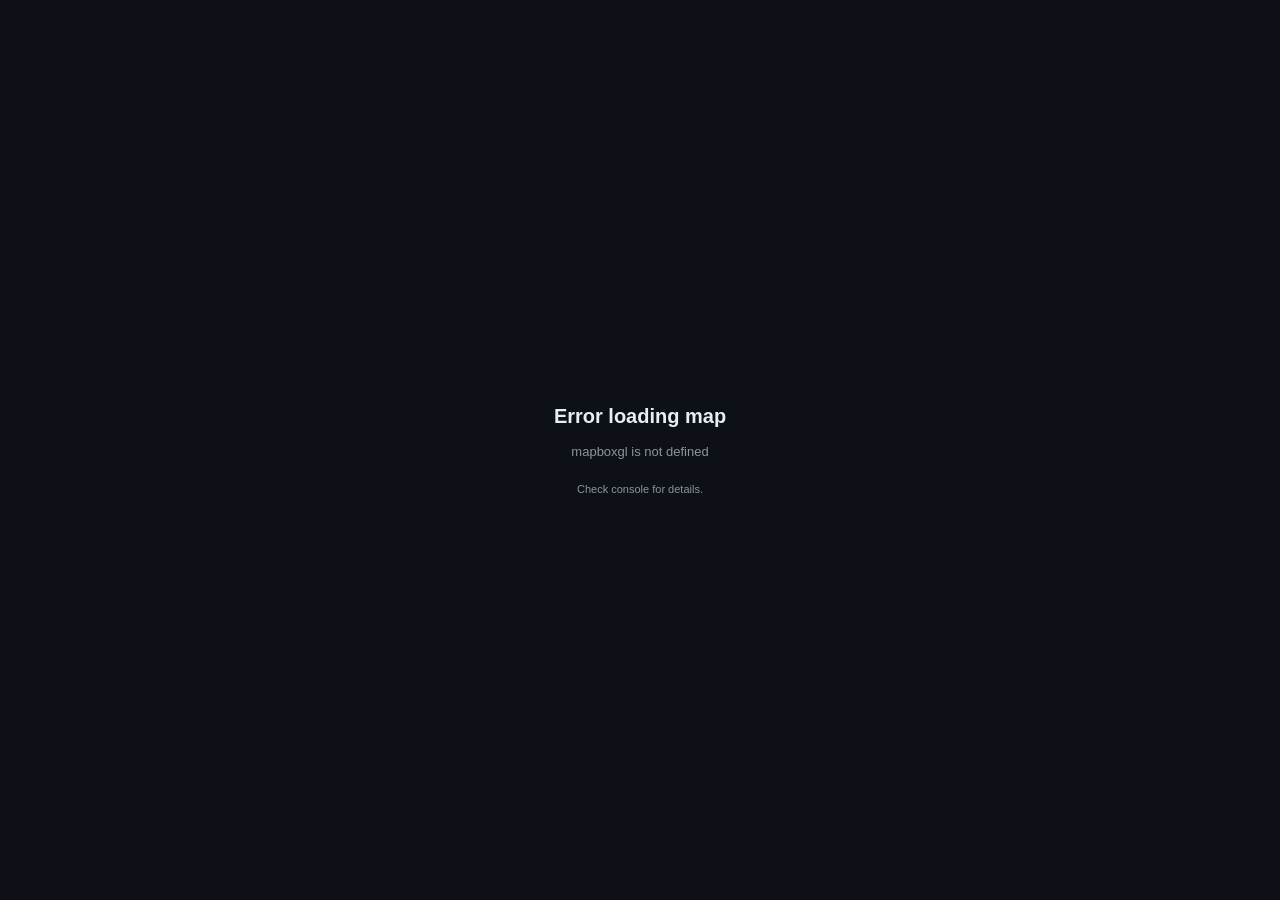
==== index.html @ df3818ce "deploy: 8738fbb7430f28d2a493a3568e75735a4ee1a1ef" ====
<!DOCTYPE html>
<html lang="en">
<head>
  <meta charset="UTF-8" />
  <meta name="viewport" content="width=device-width, initial-scale=1.0" />
  <title>Chicago Population Explorer</title>
  <link rel="stylesheet" href="https://api.mapbox.com/mapbox-gl-js/v3.3.0/mapbox-gl.css" />
  <link rel="stylesheet" href="css/style.css" />
</head>
<body>

  <!-- Header -->
  <header>
    <div class="header-left">
      <h1>Chicago Population Explorer</h1>
      <span class="subtitle">Hour-by-hour population dynamics</span>
    </div>
    <nav class="tabs">
      <button class="tab active" data-tab="story">Story</button>
      <button class="tab" data-tab="visualization">Visualization</button>
      <button class="tab" data-tab="statistics">Statistics</button>
      <button class="tab" data-tab="about">About</button>
    </nav>
  </header>

  <!-- Main content -->
  <main>

    <!-- Map (always visible) -->
    <div id="map-container">
      <div id="map"></div>

      <!-- Time controls -->
      <div id="time-controls">
        <div id="time-display">
          <span id="day-label">Monday</span>
          <span id="hour-label">12:00 AM</span>
        </div>
        <div id="slider-row">
          <button id="btn-play" title="Play/Pause">&#9654;</button>
          <input type="range" id="time-slider" min="0" max="167" value="0" step="1" />
        </div>
        <div id="speed-row">
          <label>Speed:</label>
          <select id="speed-select">
            <option value="400">0.5x</option>
            <option value="200" selected>1x</option>
            <option value="100">2x</option>
            <option value="50">4x</option>
          </select>
        </div>
      </div>

      <!-- Legend -->
      <div id="legend">
        <div class="legend-title">Population per block</div>
        <div class="legend-scale" id="legend-scale"></div>
        <div class="legend-mode-toggle">
          <button class="mode-btn active" data-mode="absolute">Residents</button>
          <button class="mode-btn" data-mode="change">Change</button>
        </div>
      </div>

      <!-- Stats overlay -->
      <div id="stats-overlay">
        <div class="stat-item">
          <span class="stat-label">Total Population</span>
          <span class="stat-value" id="stat-total">—</span>
        </div>
        <div class="stat-item">
          <span class="stat-label">vs. Overnight</span>
          <span class="stat-value" id="stat-change">—</span>
        </div>
      </div>
    </div>

    <!-- Story panel -->
    <div id="panel-story" class="side-panel active">
      <div id="story-content"></div>
      <div id="story-nav">
        <button id="btn-prev">&#8592; Prev</button>
        <span id="story-progress">1 / 8</span>
        <button id="btn-next">Next &#8594;</button>
      </div>
    </div>

    <!-- Visualization panel -->
    <div id="panel-visualization" class="side-panel">
      <h2>Explore Chicago</h2>
      <p>Use the time slider to scrub through the week hour by hour.</p>
      <p>Toggle between <strong>Residents</strong> (absolute population) and <strong>Change</strong> (vs overnight baseline) using the legend.</p>
      <div class="tip">Click any block on the map to see its population details.</div>
    </div>

    <!-- Statistics panel -->
    <div id="panel-statistics" class="side-panel">
      <h2>Statistics</h2>
      <div id="stats-chart-container">
        <canvas id="stats-chart"></canvas>
      </div>
      <div id="neighborhood-breakdown"></div>
    </div>

    <!-- About panel -->
    <div id="panel-about" class="side-panel">
      <h2>About This Project</h2>
      <p>
        Chicago Population Explorer models the city's hour-by-hour population
        distribution across census blocks, revealing how the city's 2.7 million
        residents mix with over 3 million daytime workers and visitors.
      </p>
      <h3>Data Sources</h3>
      <ul>
        <li><strong>US Census 2020</strong> — Block-level residential population</li>
        <li><strong>CTA Rail Hourly Ridership</strong> — Chicago Data Portal (public)</li>
        <li><strong>US Census LEHD</strong> — Daytime population normalization</li>
        <li><strong>CTA GTFS</strong> — Station locations</li>
      </ul>
      <h3>Methodology</h3>
      <p>
        Overnight populations come from the 2020 Census at the block level.
        Hourly net inflows and outflows are estimated from CTA rail turnstile data,
        scaled by Chicago's transit mode share (~30%), and dispersed to census blocks
        within 400 meters of each station. Final estimates are normalized against
        LEHD daytime population benchmarks.
      </p>
      <h3>Tech Stack</h3>
      <ul>
        <li>Mapbox GL JS — Map rendering</li>
        <li>D3.js — Charts and data binding</li>
        <li>Python + GeoPandas — Data pipeline</li>
        <li>US Census API + Chicago Data Portal — Source data</li>
      </ul>
      <p class="source-link">
        Source code: <a href="https://github.com/sourabhgithubcode/chicago-population-explorer" target="_blank">GitHub</a>
      </p>
    </div>

  </main>

  <!-- Tooltip -->
  <div id="tooltip" class="hidden"></div>

  <!-- Scripts -->
  <script src="https://api.mapbox.com/mapbox-gl-js/v3.3.0/mapbox-gl.js"></script>
  <script src="https://d3js.org/d3.v7.min.js"></script>
  <script src="config.js"></script>
  <script src="js/data.js"></script>
  <script src="js/map.js"></script>
  <script src="js/story.js"></script>
  <script src="js/main.js"></script>

</body>
</html>
---- css/style.css ----
/* =============================================
   Chicago Population Explorer — Stylesheet
   ============================================= */

*, *::before, *::after {
  box-sizing: border-box;
  margin: 0;
  padding: 0;
}

:root {
  --bg-dark:       #0d1117;
  --bg-panel:      #161b22;
  --bg-card:       #1c2128;
  --border:        #30363d;
  --text-primary:  #e6edf3;
  --text-muted:    #8b949e;
  --accent:        #58a6ff;
  --accent-warm:   #f0883e;
  --header-height: 56px;
  --panel-width:   340px;
  --color-low:     #0d47a1;
  --color-mid:     #1565c0;
  --color-high:    #e53935;
  --color-peak:    #ff1744;
}

html, body {
  height: 100%;
  font-family: -apple-system, BlinkMacSystemFont, "Segoe UI", Roboto, sans-serif;
  background: var(--bg-dark);
  color: var(--text-primary);
  overflow: hidden;
}

/* ---- Header ---- */
header {
  position: fixed;
  top: 0;
  left: 0;
  right: 0;
  height: var(--header-height);
  background: var(--bg-panel);
  border-bottom: 1px solid var(--border);
  display: flex;
  align-items: center;
  justify-content: space-between;
  padding: 0 20px;
  z-index: 100;
}

.header-left h1 {
  font-size: 16px;
  font-weight: 600;
  letter-spacing: 0.02em;
}

.header-left .subtitle {
  font-size: 11px;
  color: var(--text-muted);
  margin-left: 10px;
}

.tabs {
  display: flex;
  gap: 4px;
}

.tab {
  background: none;
  border: 1px solid transparent;
  color: var(--text-muted);
  padding: 6px 14px;
  border-radius: 6px;
  font-size: 13px;
  cursor: pointer;
  transition: all 0.15s;
}

.tab:hover {
  color: var(--text-primary);
  background: var(--bg-card);
}

.tab.active {
  color: var(--accent);
  border-color: var(--accent);
  background: rgba(88, 166, 255, 0.08);
}

/* ---- Layout ---- */
main {
  display: flex;
  height: calc(100vh - var(--header-height));
  margin-top: var(--header-height);
}

/* ---- Map ---- */
#map-container {
  flex: 1;
  position: relative;
  overflow: hidden;
}

#map {
  width: 100%;
  height: 100%;
}

/* ---- Time Controls ---- */
#time-controls {
  position: absolute;
  bottom: 24px;
  left: 50%;
  transform: translateX(-50%);
  background: rgba(13, 17, 23, 0.9);
  border: 1px solid var(--border);
  border-radius: 12px;
  padding: 14px 20px;
  min-width: 380px;
  backdrop-filter: blur(8px);
}

#time-display {
  display: flex;
  justify-content: space-between;
  font-size: 13px;
  color: var(--text-muted);
  margin-bottom: 10px;
}

#time-display #day-label {
  color: var(--accent);
  font-weight: 600;
}

#time-display #hour-label {
  color: var(--text-primary);
}

#slider-row {
  display: flex;
  align-items: center;
  gap: 10px;
  margin-bottom: 8px;
}

#btn-play {
  background: var(--accent);
  border: none;
  color: var(--bg-dark);
  width: 30px;
  height: 30px;
  border-radius: 50%;
  cursor: pointer;
  font-size: 12px;
  display: flex;
  align-items: center;
  justify-content: center;
  flex-shrink: 0;
  transition: background 0.15s;
}

#btn-play:hover {
  background: #79bfff;
}

#time-slider {
  flex: 1;
  height: 4px;
  -webkit-appearance: none;
  appearance: none;
  background: var(--border);
  border-radius: 2px;
  outline: none;
  cursor: pointer;
}

#time-slider::-webkit-slider-thumb {
  -webkit-appearance: none;
  width: 14px;
  height: 14px;
  border-radius: 50%;
  background: var(--accent);
  cursor: pointer;
}

#speed-row {
  display: flex;
  align-items: center;
  gap: 8px;
  font-size: 12px;
  color: var(--text-muted);
  justify-content: flex-end;
}

#speed-select {
  background: var(--bg-card);
  color: var(--text-primary);
  border: 1px solid var(--border);
  border-radius: 4px;
  padding: 2px 6px;
  font-size: 12px;
  cursor: pointer;
}

/* ---- Legend ---- */
#legend {
  position: absolute;
  top: 16px;
  right: 16px;
  background: rgba(13, 17, 23, 0.9);
  border: 1px solid var(--border);
  border-radius: 10px;
  padding: 14px;
  min-width: 180px;
  backdrop-filter: blur(8px);
  font-size: 12px;
}

.legend-title {
  font-weight: 600;
  margin-bottom: 10px;
  color: var(--text-primary);
}

.legend-scale {
  display: flex;
  flex-direction: column;
  gap: 4px;
  margin-bottom: 12px;
}

.legend-row {
  display: flex;
  align-items: center;
  gap: 8px;
}

.legend-swatch {
  width: 16px;
  height: 12px;
  border-radius: 2px;
  flex-shrink: 0;
}

.legend-label {
  color: var(--text-muted);
}

.legend-mode-toggle {
  display: flex;
  gap: 4px;
}

.mode-btn {
  flex: 1;
  padding: 4px 8px;
  font-size: 11px;
  border: 1px solid var(--border);
  border-radius: 4px;
  background: none;
  color: var(--text-muted);
  cursor: pointer;
  transition: all 0.15s;
}

.mode-btn.active {
  background: rgba(88, 166, 255, 0.15);
  color: var(--accent);
  border-color: var(--accent);
}

/* ---- Stats Overlay ---- */
#stats-overlay {
  position: absolute;
  top: 16px;
  left: 16px;
  background: rgba(13, 17, 23, 0.9);
  border: 1px solid var(--border);
  border-radius: 10px;
  padding: 12px 16px;
  backdrop-filter: blur(8px);
  display: flex;
  gap: 20px;
}

.stat-item {
  display: flex;
  flex-direction: column;
  gap: 2px;
}

.stat-label {
  font-size: 10px;
  color: var(--text-muted);
  text-transform: uppercase;
  letter-spacing: 0.05em;
}

.stat-value {
  font-size: 18px;
  font-weight: 700;
  color: var(--text-primary);
}

.stat-value.positive { color: #56d364; }
.stat-value.negative { color: #f85149; }

/* ---- Side Panel ---- */
.side-panel {
  width: var(--panel-width);
  background: var(--bg-panel);
  border-left: 1px solid var(--border);
  overflow-y: auto;
  padding: 24px 20px;
  display: none;
  flex-shrink: 0;
}

.side-panel.active {
  display: block;
}

.side-panel h2 {
  font-size: 16px;
  font-weight: 600;
  margin-bottom: 16px;
  padding-bottom: 12px;
  border-bottom: 1px solid var(--border);
}

.side-panel h3 {
  font-size: 13px;
  font-weight: 600;
  color: var(--accent);
  margin: 16px 0 8px;
}

.side-panel p {
  font-size: 13px;
  line-height: 1.7;
  color: var(--text-muted);
  margin-bottom: 10px;
}

.side-panel ul {
  padding-left: 16px;
}

.side-panel li {
  font-size: 13px;
  color: var(--text-muted);
  line-height: 1.8;
}

.tip {
  background: rgba(88, 166, 255, 0.08);
  border: 1px solid rgba(88, 166, 255, 0.3);
  border-radius: 6px;
  padding: 10px 12px;
  font-size: 12px;
  color: var(--accent);
  margin-top: 16px;
}

.source-link {
  margin-top: 16px;
}

.source-link a {
  color: var(--accent);
  text-decoration: none;
}

.source-link a:hover {
  text-decoration: underline;
}

/* ---- Story Panel ---- */
#story-content {
  min-height: 300px;
}

.story-step {
  display: none;
}

.story-step.active {
  display: block;
}

.story-step h3 {
  font-size: 15px;
  font-weight: 600;
  color: var(--text-primary);
  margin-bottom: 12px;
  padding-bottom: 8px;
  border-bottom: 1px solid var(--border);
}

.story-step p {
  font-size: 13px;
  line-height: 1.8;
  color: var(--text-muted);
  margin-bottom: 12px;
}

.story-step .highlight {
  color: var(--accent);
  font-weight: 600;
}

.story-step .stat-box {
  background: var(--bg-card);
  border: 1px solid var(--border);
  border-radius: 8px;
  padding: 12px;
  margin: 12px 0;
  text-align: center;
}

.story-step .stat-box .big-num {
  font-size: 28px;
  font-weight: 700;
  color: var(--accent-warm);
  display: block;
}

.story-step .stat-box .small-label {
  font-size: 11px;
  color: var(--text-muted);
  display: block;
  margin-top: 4px;
}

#story-nav {
  display: flex;
  align-items: center;
  justify-content: space-between;
  margin-top: 24px;
  padding-top: 16px;
  border-top: 1px solid var(--border);
}

#story-nav button {
  background: var(--bg-card);
  border: 1px solid var(--border);
  color: var(--text-primary);
  padding: 8px 14px;
  border-radius: 6px;
  cursor: pointer;
  font-size: 12px;
  transition: all 0.15s;
}

#story-nav button:hover {
  border-color: var(--accent);
  color: var(--accent);
}

#story-nav button:disabled {
  opacity: 0.3;
  cursor: not-allowed;
}

#story-progress {
  font-size: 12px;
  color: var(--text-muted);
}

/* ---- Tooltip ---- */
#tooltip {
  position: fixed;
  background: rgba(13, 17, 23, 0.95);
  border: 1px solid var(--border);
  border-radius: 8px;
  padding: 10px 14px;
  font-size: 12px;
  pointer-events: none;
  z-index: 200;
  max-width: 200px;
  line-height: 1.6;
}

#tooltip.hidden {
  display: none;
}

#tooltip .tt-title {
  font-weight: 600;
  color: var(--text-primary);
  margin-bottom: 4px;
}

#tooltip .tt-row {
  display: flex;
  justify-content: space-between;
  gap: 16px;
  color: var(--text-muted);
}

#tooltip .tt-val {
  color: var(--text-primary);
  font-weight: 600;
}

/* ---- Statistics Panel ---- */
#stats-chart-container {
  margin: 16px 0;
  background: var(--bg-card);
  border: 1px solid var(--border);
  border-radius: 8px;
  padding: 16px;
}

#stats-chart {
  width: 100%;
  height: 200px;
}

/* ---- Scrollbar ---- */
::-webkit-scrollbar { width: 6px; }
::-webkit-scrollbar-track { background: var(--bg-panel); }
::-webkit-scrollbar-thumb { background: var(--border); border-radius: 3px; }
::-webkit-scrollbar-thumb:hover { background: var(--text-muted); }

/* ---- Loading ---- */
#loading-overlay {
  position: fixed;
  inset: 0;
  background: var(--bg-dark);
  display: flex;
  flex-direction: column;
  align-items: center;
  justify-content: center;
  z-index: 999;
  gap: 16px;
}

#loading-overlay h2 {
  font-size: 20px;
  font-weight: 600;
}

#loading-overlay p {
  font-size: 13px;
  color: var(--text-muted);
}

.spinner {
  width: 40px;
  height: 40px;
  border: 3px solid var(--border);
  border-top-color: var(--accent);
  border-radius: 50%;
  animation: spin 0.8s linear infinite;
}

@keyframes spin {
  to { transform: rotate(360deg); }
}
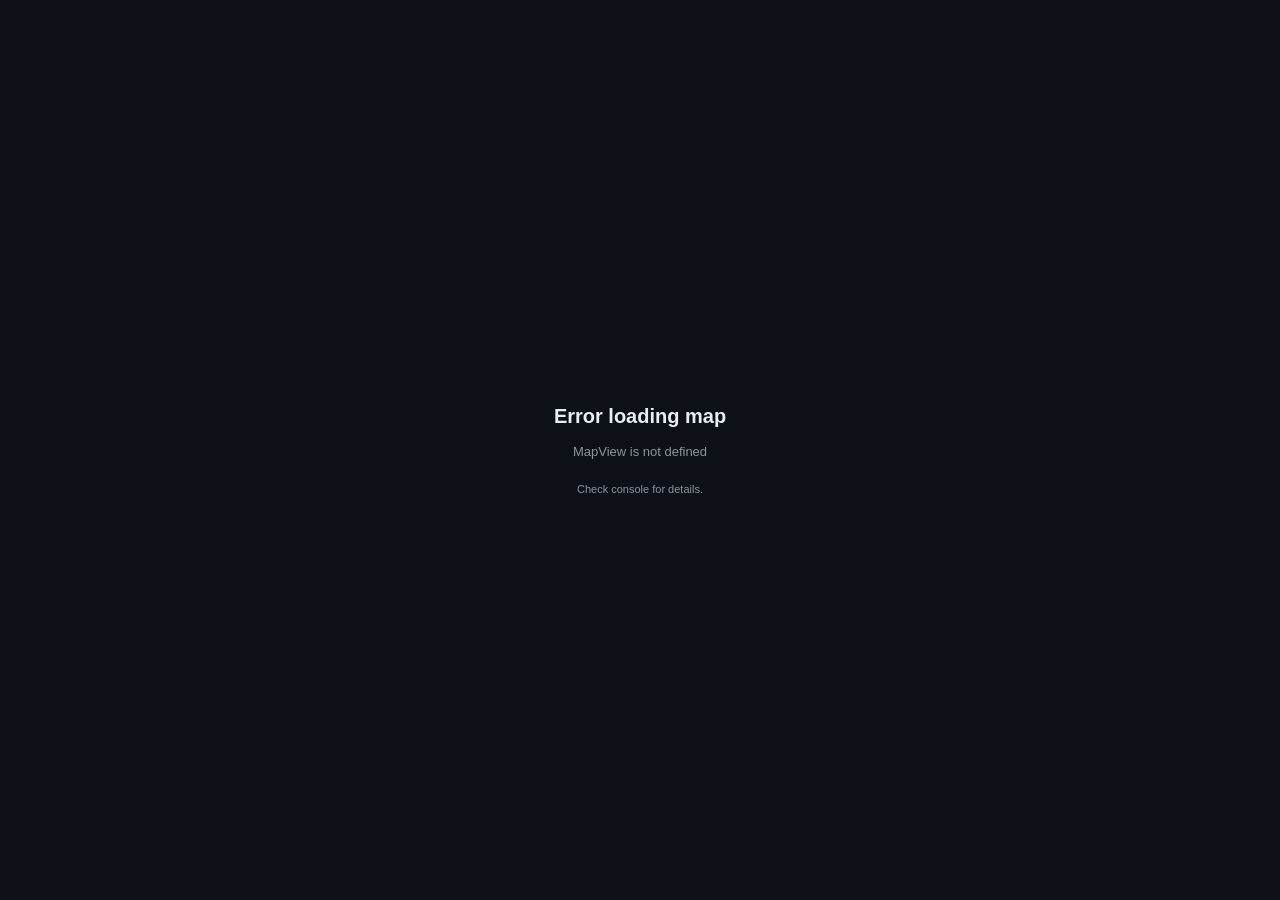
==== commit 4befd691: "deploy: 0bc6b795d230388a0b477a61e667be498f1765ae" ====
--- a/index.html
+++ b/index.html
@@ -48,6 +48,11 @@
             <option value="100">2x</option>
             <option value="50">4x</option>
           </select>
+          <label style="margin-left:12px">Height:</label>
+          <input type="range" id="exaggeration-slider"
+                 min="0.5" max="8" step="0.5" value="1"
+                 style="width:80px" />
+          <span id="exaggeration-label">1×</span>
         </div>
       </div>
 
@@ -147,6 +152,7 @@
   <script src="config.js"></script>
   <script src="js/data.js"></script>
   <script src="js/map.js"></script>
+  <script src="js/chart.js"></script>
   <script src="js/story.js"></script>
   <script src="js/main.js"></script>
 
--- a/css/style.css
+++ b/css/style.css
@@ -519,6 +519,196 @@
   height: 200px;
 }
 
+/* ---- Story: Contrast Box ---- */
+.contrast-box {
+  background: var(--bg-card);
+  border: 1px solid var(--border);
+  border-radius: 8px;
+  padding: 10px 12px;
+  margin: 12px 0;
+  display: flex;
+  flex-direction: column;
+  gap: 6px;
+}
+
+.contrast-item {
+  display: flex;
+  justify-content: space-between;
+  align-items: center;
+  font-size: 12px;
+}
+
+.contrast-label {
+  color: var(--text-muted);
+}
+
+.contrast-value {
+  font-weight: 600;
+  font-size: 11px;
+  padding: 2px 8px;
+  border-radius: 4px;
+}
+
+.contrast-value.high {
+  background: rgba(229, 57, 53, 0.15);
+  color: #ef5350;
+}
+
+.contrast-value.low {
+  background: rgba(13, 71, 161, 0.2);
+  color: #64b5f6;
+}
+
+/* ---- Story: Event Tag ---- */
+.event-tag {
+  display: inline-block;
+  background: rgba(88, 166, 255, 0.1);
+  border: 1px solid rgba(88, 166, 255, 0.4);
+  color: var(--accent);
+  font-size: 11px;
+  font-weight: 600;
+  padding: 3px 10px;
+  border-radius: 20px;
+  margin: 8px 0 10px;
+  letter-spacing: 0.03em;
+}
+
+.event-tag.anomaly {
+  background: rgba(240, 136, 62, 0.1);
+  border-color: rgba(240, 136, 62, 0.4);
+  color: var(--accent-warm);
+}
+
+/* ---- Chart Panel ---- */
+#chart-panel {
+  position: absolute;
+  bottom: 110px;
+  left: 16px;
+  width: 340px;
+  background: rgba(13,17,23,0.95);
+  border: 1px solid var(--border);
+  border-radius: 12px;
+  backdrop-filter: blur(10px);
+  z-index: 50;
+  overflow: hidden;
+}
+
+#chart-panel.hidden { display: none; }
+
+.chart-header {
+  padding: 12px 14px 8px;
+  border-bottom: 1px solid var(--border);
+}
+
+.chart-title-row {
+  display: flex;
+  justify-content: space-between;
+  align-items: center;
+  margin-bottom: 8px;
+}
+
+#chart-area-name {
+  font-size: 14px;
+  font-weight: 600;
+  color: var(--text-primary);
+}
+
+#chart-close {
+  background: none;
+  border: none;
+  color: var(--text-muted);
+  font-size: 14px;
+  cursor: pointer;
+  padding: 2px 6px;
+  border-radius: 4px;
+  transition: color 0.15s;
+}
+
+#chart-close:hover { color: var(--text-primary); }
+
+.chart-legend {
+  display: flex;
+  flex-wrap: wrap;
+  gap: 6px;
+}
+
+.chart-leg-item {
+  display: flex;
+  align-items: center;
+  gap: 4px;
+  font-size: 10px;
+  color: var(--text-muted);
+}
+
+.chart-leg-dot {
+  width: 8px;
+  height: 8px;
+  border-radius: 50%;
+  display: inline-block;
+}
+
+#chart-svg-container {
+  position: relative;
+  padding: 4px 0;
+  width: 100%;
+}
+
+#chart-svg-container svg { display: block; }
+
+.chart-crosshair-tip {
+  position: absolute;
+  top: 10px;
+  background: rgba(22,27,34,0.98);
+  border: 1px solid var(--border);
+  border-radius: 6px;
+  padding: 8px 10px;
+  font-size: 11px;
+  pointer-events: none;
+  z-index: 10;
+  min-width: 120px;
+}
+
+.chart-crosshair-tip.hidden { display: none; }
+
+.ctt-hour {
+  font-weight: 600;
+  color: var(--text-primary);
+  margin-bottom: 4px;
+  font-size: 11px;
+}
+
+.ctt-row {
+  display: flex;
+  align-items: center;
+  gap: 5px;
+  color: var(--text-muted);
+  line-height: 1.6;
+}
+
+.ctt-dot {
+  width: 7px; height: 7px;
+  border-radius: 50%;
+  display: inline-block;
+  flex-shrink: 0;
+}
+
+.ctt-day { flex: 1; }
+
+.ctt-val {
+  font-weight: 600;
+  color: var(--text-primary);
+}
+
+.chart-footer {
+  padding: 6px 14px 10px;
+  border-top: 1px solid var(--border);
+}
+
+#chart-peak-info {
+  font-size: 11px;
+  color: var(--text-muted);
+}
+
 /* ---- Scrollbar ---- */
 ::-webkit-scrollbar { width: 6px; }
 ::-webkit-scrollbar-track { background: var(--bg-panel); }
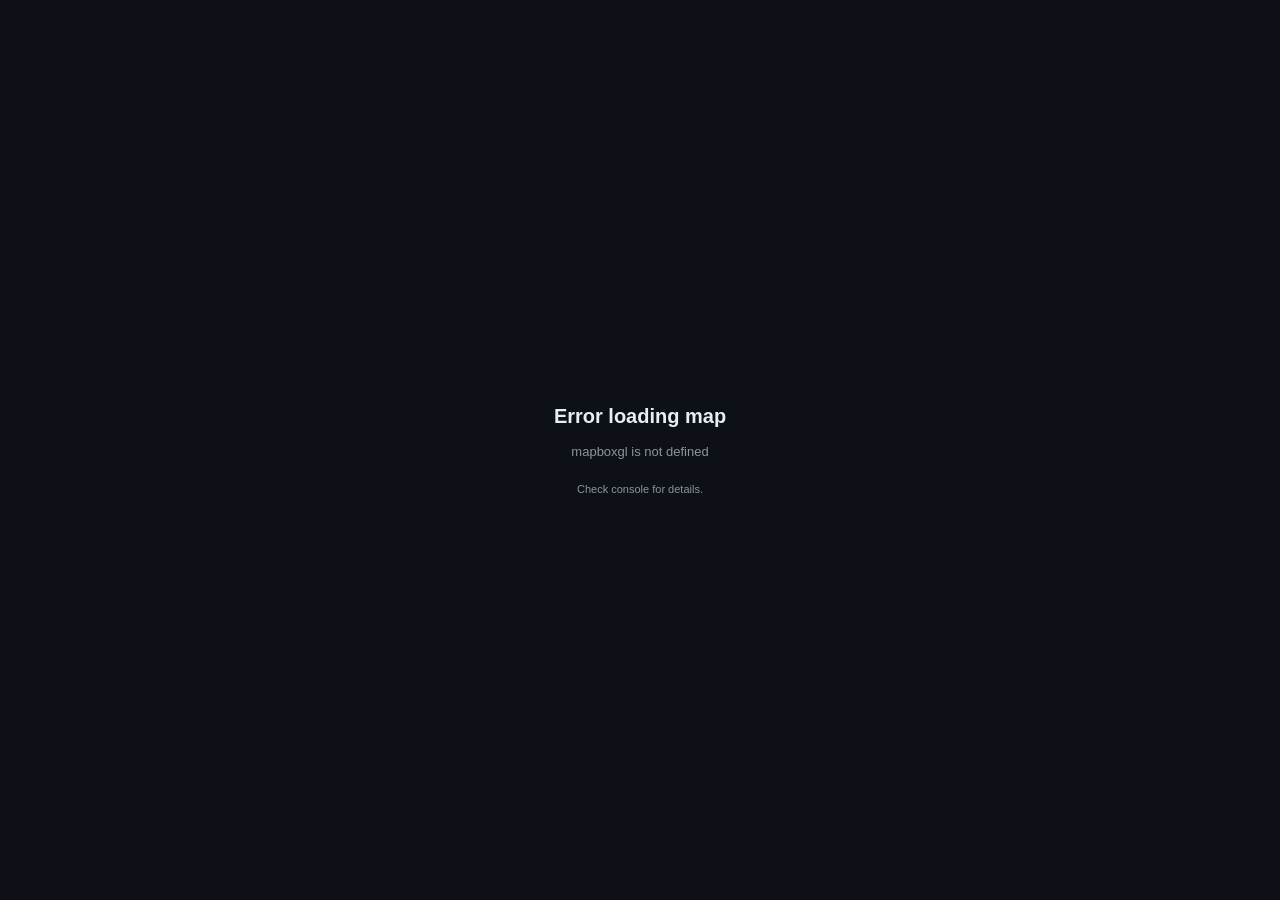
==== commit 050da6d5: "deploy: 18e8ccae7e9ccc9788436a735fda5a1a2a137ab0" ====
--- a/index.html
+++ b/index.html
@@ -32,15 +32,29 @@
 
       <!-- Time controls -->
       <div id="time-controls">
-        <div id="time-display">
-          <span id="day-label">Monday</span>
+
+        <!-- Day tabs -->
+        <div id="day-tabs">
+          <button class="day-tab active" data-day="0">Mon</button>
+          <button class="day-tab" data-day="1">Tue</button>
+          <button class="day-tab" data-day="2">Wed</button>
+          <button class="day-tab" data-day="3">Thu</button>
+          <button class="day-tab" data-day="4">Fri</button>
+          <button class="day-tab weekend" data-day="5">Sat</button>
+          <button class="day-tab weekend" data-day="6">Sun</button>
+        </div>
+
+        <!-- Hour slider -->
+        <div id="hour-row">
+          <span class="hour-bound">12a</span>
+          <input type="range" id="hour-slider" min="0" max="23" value="0" step="1" />
+          <span class="hour-bound">11p</span>
           <span id="hour-label">12:00 AM</span>
         </div>
-        <div id="slider-row">
+
+        <!-- Controls row -->
+        <div id="controls-row">
           <button id="btn-play" title="Play/Pause">&#9654;</button>
-          <input type="range" id="time-slider" min="0" max="167" value="0" step="1" />
-        </div>
-        <div id="speed-row">
           <label>Speed:</label>
           <select id="speed-select">
             <option value="400">0.5x</option>
@@ -48,12 +62,13 @@
             <option value="100">2x</option>
             <option value="50">4x</option>
           </select>
-          <label style="margin-left:12px">Height:</label>
+          <span class="ctrl-divider"></span>
+          <label>Height:</label>
           <input type="range" id="exaggeration-slider"
-                 min="0.5" max="8" step="0.5" value="1"
-                 style="width:80px" />
-          <span id="exaggeration-label">1×</span>
+                 min="1" max="10" step="0.5" value="3" />
+          <span id="exaggeration-label">3×</span>
         </div>
+
       </div>
 
       <!-- Legend -->
--- a/css/style.css
+++ b/css/style.css
@@ -113,59 +113,74 @@
   bottom: 24px;
   left: 50%;
   transform: translateX(-50%);
-  background: rgba(13, 17, 23, 0.9);
-  border: 1px solid var(--border);
-  border-radius: 12px;
-  padding: 14px 20px;
-  min-width: 380px;
-  backdrop-filter: blur(8px);
-}
-
-#time-display {
-  display: flex;
-  justify-content: space-between;
+  background: rgba(13, 17, 23, 0.92);
+  border: 1px solid var(--border);
+  border-radius: 14px;
+  padding: 12px 16px;
+  min-width: 420px;
+  backdrop-filter: blur(10px);
+  display: flex;
+  flex-direction: column;
+  gap: 10px;
+}
+
+/* Day tabs */
+#day-tabs {
+  display: flex;
+  gap: 4px;
+}
+
+.day-tab {
+  flex: 1;
+  padding: 5px 0;
+  font-size: 12px;
+  font-weight: 600;
+  border: 1px solid var(--border);
+  border-radius: 6px;
+  background: var(--bg-card);
+  color: var(--text-muted);
+  cursor: pointer;
+  transition: all 0.15s;
+}
+
+.day-tab:hover {
+  color: var(--text-primary);
+  border-color: rgba(88,166,255,0.4);
+}
+
+.day-tab.active {
+  background: rgba(88,166,255,0.15);
+  color: var(--accent);
+  border-color: var(--accent);
+}
+
+.day-tab.weekend        { color: #8b949e; }
+.day-tab.weekend.active { background: rgba(240,136,62,0.15); color: var(--accent-warm); border-color: var(--accent-warm); }
+
+/* Hour slider row */
+#hour-row {
+  display: flex;
+  align-items: center;
+  gap: 8px;
+}
+
+.hour-bound {
+  font-size: 10px;
+  color: var(--text-muted);
+  flex-shrink: 0;
+  width: 22px;
+  text-align: center;
+}
+
+#hour-label {
   font-size: 13px;
-  color: var(--text-muted);
-  margin-bottom: 10px;
-}
-
-#time-display #day-label {
-  color: var(--accent);
-  font-weight: 600;
-}
-
-#time-display #hour-label {
-  color: var(--text-primary);
-}
-
-#slider-row {
-  display: flex;
-  align-items: center;
-  gap: 10px;
-  margin-bottom: 8px;
-}
-
-#btn-play {
-  background: var(--accent);
-  border: none;
-  color: var(--bg-dark);
-  width: 30px;
-  height: 30px;
-  border-radius: 50%;
-  cursor: pointer;
-  font-size: 12px;
-  display: flex;
-  align-items: center;
-  justify-content: center;
-  flex-shrink: 0;
-  transition: background 0.15s;
-}
-
-#btn-play:hover {
-  background: #79bfff;
-}
-
-#time-slider {
+  font-weight: 600;
+  color: var(--text-primary);
+  min-width: 72px;
+  text-align: right;
+}
+
+#hour-slider {
   flex: 1;
   height: 4px;
   -webkit-appearance: none;
@@ -176,32 +191,84 @@
   cursor: pointer;
 }
 
-#time-slider::-webkit-slider-thumb {
+#hour-slider::-webkit-slider-thumb {
+  -webkit-appearance: none;
+  width: 16px;
+  height: 16px;
+  border-radius: 50%;
+  background: var(--accent);
+  cursor: pointer;
+  border: 2px solid var(--bg-dark);
+}
+
+/* Controls row */
+#controls-row {
+  display: flex;
+  align-items: center;
+  gap: 8px;
+  font-size: 12px;
+  color: var(--text-muted);
+}
+
+#btn-play {
+  background: var(--accent);
+  border: none;
+  color: var(--bg-dark);
+  width: 28px;
+  height: 28px;
+  border-radius: 50%;
+  cursor: pointer;
+  font-size: 11px;
+  display: flex;
+  align-items: center;
+  justify-content: center;
+  flex-shrink: 0;
+  transition: background 0.15s;
+}
+
+#btn-play:hover { background: #79bfff; }
+
+.ctrl-divider {
+  width: 1px;
+  height: 16px;
+  background: var(--border);
+  margin: 0 4px;
+}
+
+#speed-select {
+  background: var(--bg-card);
+  color: var(--text-primary);
+  border: 1px solid var(--border);
+  border-radius: 4px;
+  padding: 2px 6px;
+  font-size: 12px;
+  cursor: pointer;
+}
+
+#exaggeration-slider {
+  width: 90px;
+  height: 4px;
+  -webkit-appearance: none;
+  appearance: none;
+  background: var(--border);
+  border-radius: 2px;
+  outline: none;
+  cursor: pointer;
+}
+
+#exaggeration-slider::-webkit-slider-thumb {
   -webkit-appearance: none;
   width: 14px;
   height: 14px;
   border-radius: 50%;
-  background: var(--accent);
-  cursor: pointer;
-}
-
-#speed-row {
-  display: flex;
-  align-items: center;
-  gap: 8px;
-  font-size: 12px;
-  color: var(--text-muted);
-  justify-content: flex-end;
-}
-
-#speed-select {
-  background: var(--bg-card);
-  color: var(--text-primary);
-  border: 1px solid var(--border);
-  border-radius: 4px;
-  padding: 2px 6px;
-  font-size: 12px;
-  cursor: pointer;
+  background: var(--accent-warm);
+  cursor: pointer;
+}
+
+#exaggeration-label {
+  color: var(--accent-warm);
+  font-weight: 600;
+  min-width: 28px;
 }
 
 /* ---- Legend ---- */
